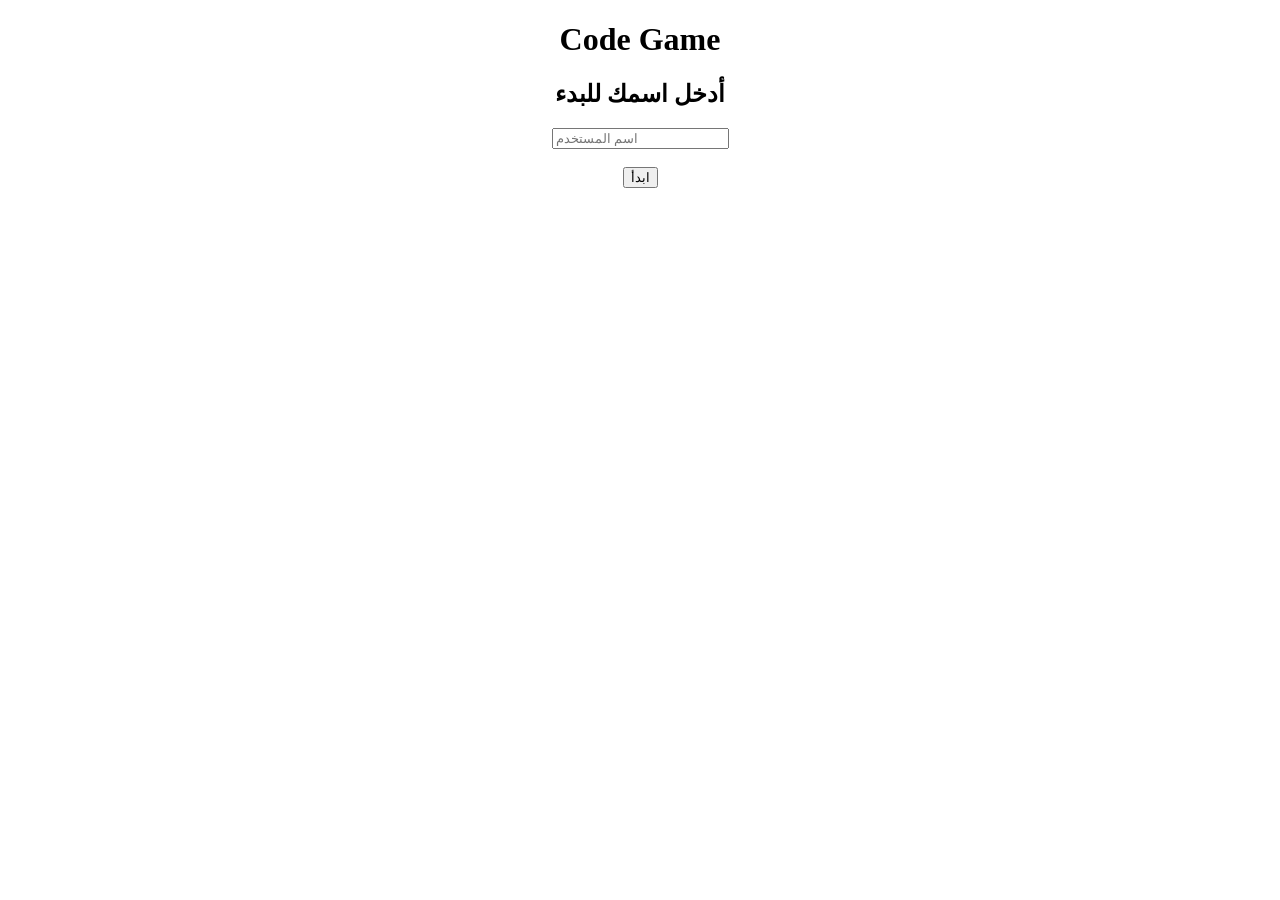
==== index.html @ e0a216c2 "Rename login.html to index.html" ====
<!DOCTYPE html>
<html lang="ar">
<head>
  <meta charset="UTF-8">
  <title>تسجيل الدخول</title>
</head>
<body style="text-align: center;">

 <h1> Code Game</h1>

  <h2>أدخل اسمك للبدء</h2>

  <input type="text" id="username" placeholder="اسم المستخدم">

  <br><br>

  <button onclick="saveName()">ابدأ</button>

  <script>
    function saveName() {
      let name = document.getElementById("username").value;
      localStorage.setItem("playerName", name);
      location.href = "home.html";
    }
  </script>

</body>
</html>
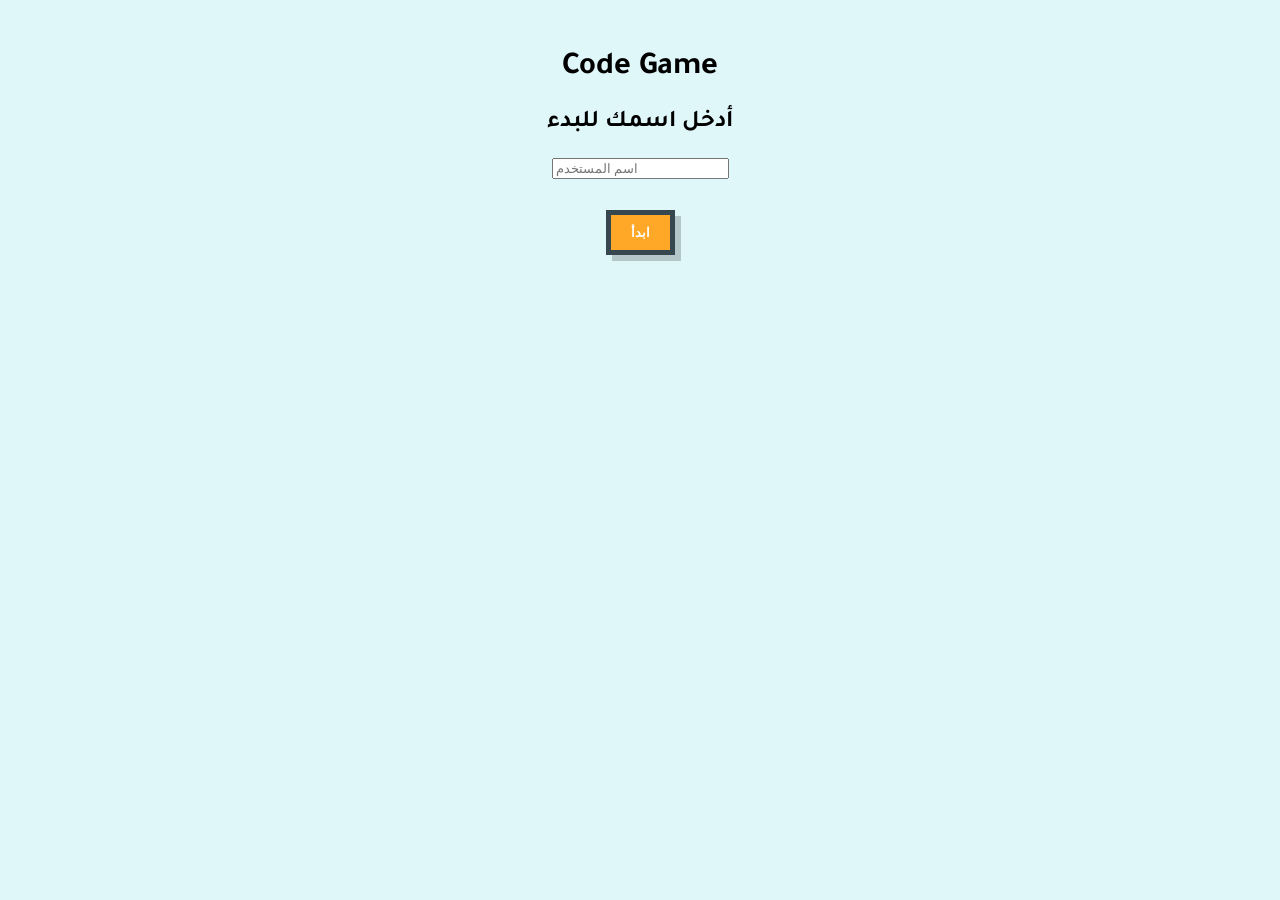
==== commit aff5f8e8: "Update index.html" ====
--- a/index.html
+++ b/index.html
@@ -3,6 +3,7 @@
 <head>
   <meta charset="UTF-8">
   <title>تسجيل الدخول</title>
+ <link rel="stylesheet" href="style.css">
 </head>
 <body style="text-align: center;">
 
--- a/style.css
+++ b/style.css
@@ -0,0 +1,38 @@
+@import url('https://fonts.googleapis.com/css2?family=Tajawal:wght@700&family=Press+Start+2P&display=swap');
+
+body {
+    background-color: #E0F7FA;
+    font-family: 'Tajawal', sans-serif;
+    text-align: center;
+    padding: 20px;
+}
+
+button, .game-block {
+    display: inline-block;
+    border: 5px solid #37474F;
+    box-shadow: 6px 6px 0px rgba(0,0,0,0.2);
+    padding: 10px 20px;
+    margin: 10px;
+    cursor: pointer;
+    background-color: #FFA726;
+    color: white;
+    font-weight: bold;
+    transition: 0.1s;
+}
+
+button:active {
+    transform: translate(3px, 3px);
+    box-shadow: 2px 2px 0px rgba(0,0,0,0.2);
+}
+
+.java-btn { background-color: #EF5350; }
+.html-btn { background-color: #42A5F5; }
+.css-btn { background-color: #66BB6A; }
+
+#drop-area {
+    width: 300px;
+    min-height: 100px;
+    border: 5px dashed #9E9E9E;
+    margin: 20px auto;
+    background: rgba(255,255,255,0.5);
+}
